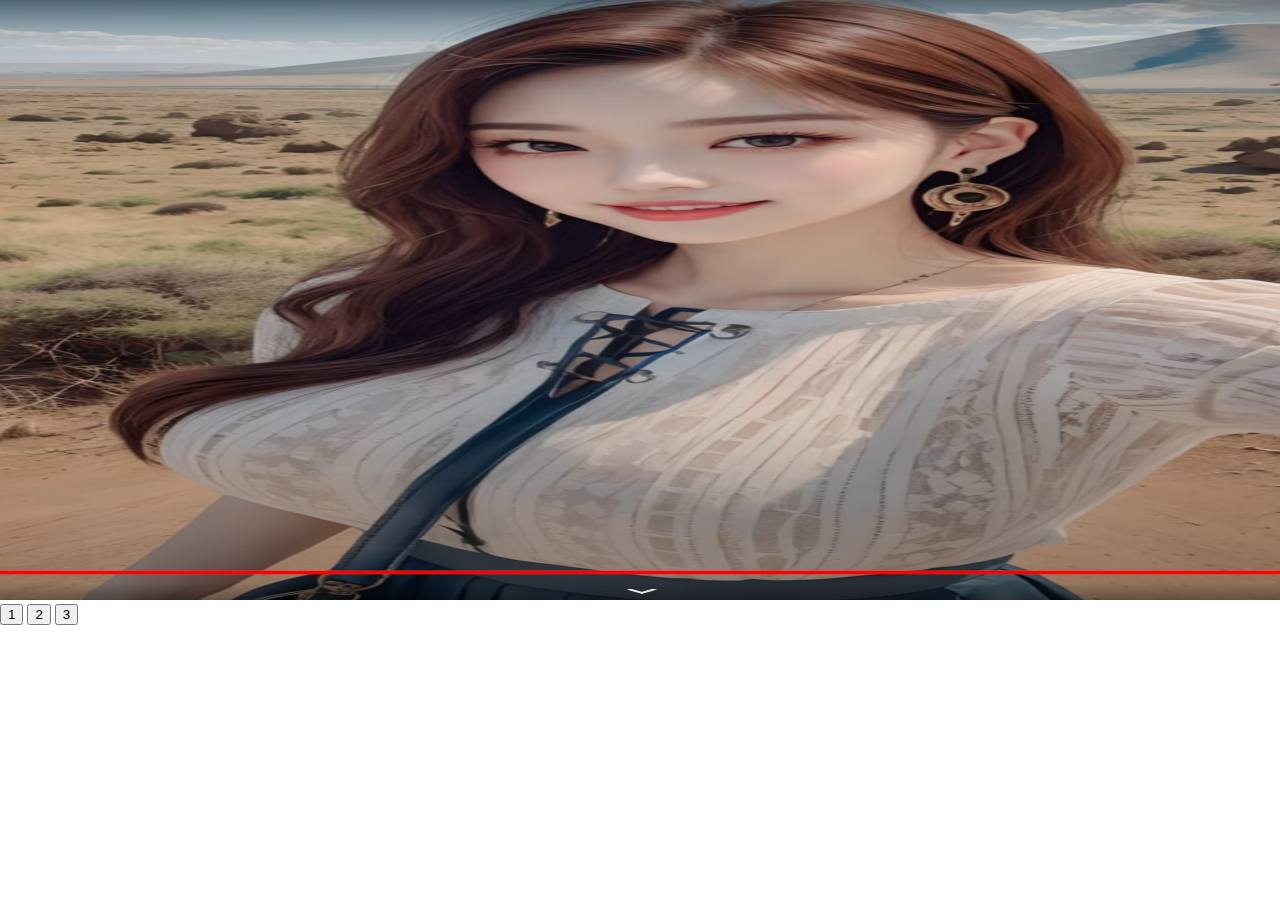
==== index.html @ 08e9bd36 "." ====
<!DOCTYPE html>
<html lang="en">

<head>
    <meta charset="UTF-8">
    <meta name="viewport" content="width=device-width, initial-scale=1.0">
    <title>Document</title>
    <link rel='stylesheet' href='style.css'>
    <style>
        body{
            margin:0;
        }
        .container {
            width: 300vw;
            display: flex;
        }
        .inner{
            width: 100vw;
            /* float: left; */
        }

        img{
            width: 100%;
            height: 600px;
        }
    </style>
</head>

<body style="margin: 0">
    <div style="overflow: hidden">
        <div class="container">
            <div class="inner"><img src="001.png" alt=""></div>
            <div class="inner"><img src="002.png" alt=""></div>
            <div class="inner"><img src="003.png" alt=""></div>
        </div>
    </div>
    <button class="버튼1">1</button>
    <button class="버튼2">2</button>
    <button class="버튼3">3</button>

    <script>
        document.querySelector('.버튼2').addEventListener('click',function(){
            document.querySelector('.container').style.transform = 'translate(-100vw)';
        })
        document.querySelector('.버튼3').addEventListener('click',function(){
            document.querySelector('.container').style.transform = 'translate(-200vw)';
        })
        document.querySelector('.버튼1').addEventListener('click',function(){
            document.querySelector('.container').style.transform = 'translate(0vw)';
        })
    </script>
    <script src='script.js'></script>
</body>

</html>
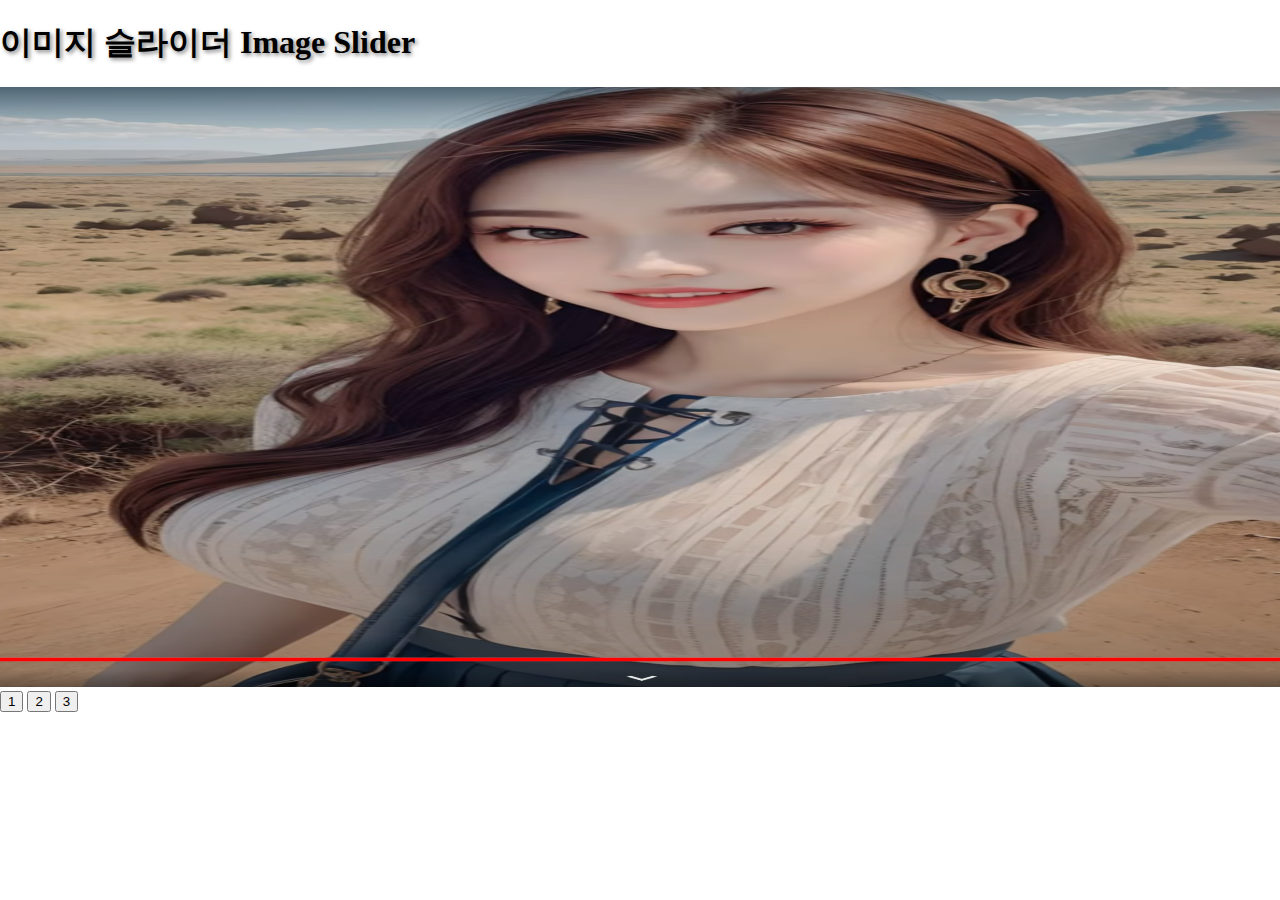
==== commit 12bea775: "." ====
--- a/index.html
+++ b/index.html
@@ -23,10 +23,14 @@
             width: 100%;
             height: 600px;
         }
+        .text-shadow {
+    text-shadow: 2px 2px 4px rgba(0, 0, 0, 0.5);
+}
     </style>
 </head>
 
 <body style="margin: 0">
+    <h1 class="text-shadow">이미지 슬라이더 Image Slider</h1>
     <div style="overflow: hidden">
         <div class="container">
             <div class="inner"><img src="001.png" alt=""></div>
